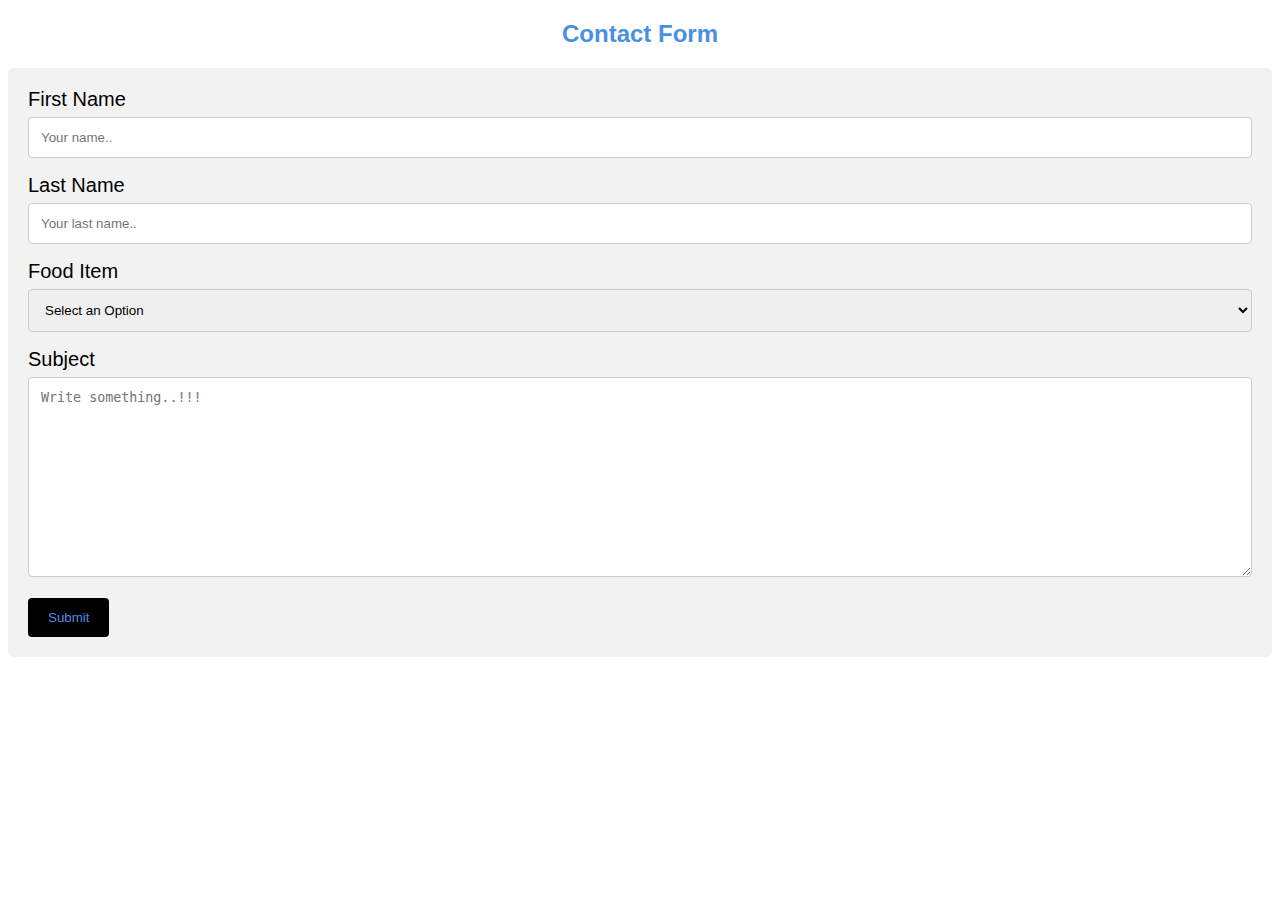
==== contact.html @ 1d4e0312 "bakery_website" ====
<!DOCTYPE html>
<html>
<head>
<meta name="viewport" content="width=device-width, initial-scale=1">
<style>
body {font-family: Arial, Helvetica, sans-serif;}
* {box-sizing: border-box;}


@media only screen and (min-width: 601px) {
  div.container {
    font-size: 20px;
  }
}

/* If the screen size is 600px or less, set the font-size of <div> to 30px */
@media only screen and (max-width: 600px) {
  div.container {
    font-size: 10px;
  }
}
input[type=text], select, textarea {
  width: 100%;
  padding: 12px;
  border: 1px solid #ccc;
  border-radius: 4px;
  box-sizing: border-box;
  margin-top: 6px;
  margin-bottom: 16px;
  resize: vertical;
}

input[type=submit] {
  background-color: #000;
  color: #4a90e2;
  padding: 12px 20px;
  border: none;
  border-radius: 4px;
  cursor: pointer;
}

input[type=submit]:hover {
  background-color: #555;
  box-shadow: #4a90e2;
}

.container {
  border-radius: 5px;
  background-color: #f2f2f2;
  padding: 20px;
}
</style>
</head>
<body>

<h2 style="color:#4a90e2; text-align: center;">Contact Form</h2>
<div class="container">
  <form action="/action_page.php">
    <label for="fname">First Name</label>
    <input type="text" id="fname" name="firstname" placeholder="Your name.." required>

    <label for="lname">Last Name</label>
    <input type="text" id="lname" name="lastname" placeholder="Your last name.." required>

    <label for="food">Food Item</label>
    <select id="food" name="food"> 
      <option value="none" selected disabled hidden>Select an Option</option> 
      <option value="puff">Puff</option>
      <option value="cake">Cake</option>
      <option value="donuts">Donuts</option>
      <option value="bread">Bread</option>
    </select>

    <label for="subject">Subject</label>
    <textarea id="subject" name="subject" placeholder="Write something..!!!" style="height:200px"></textarea>
    <input type="submit" value="Submit">
  </form>
</div>

</body>
</html>
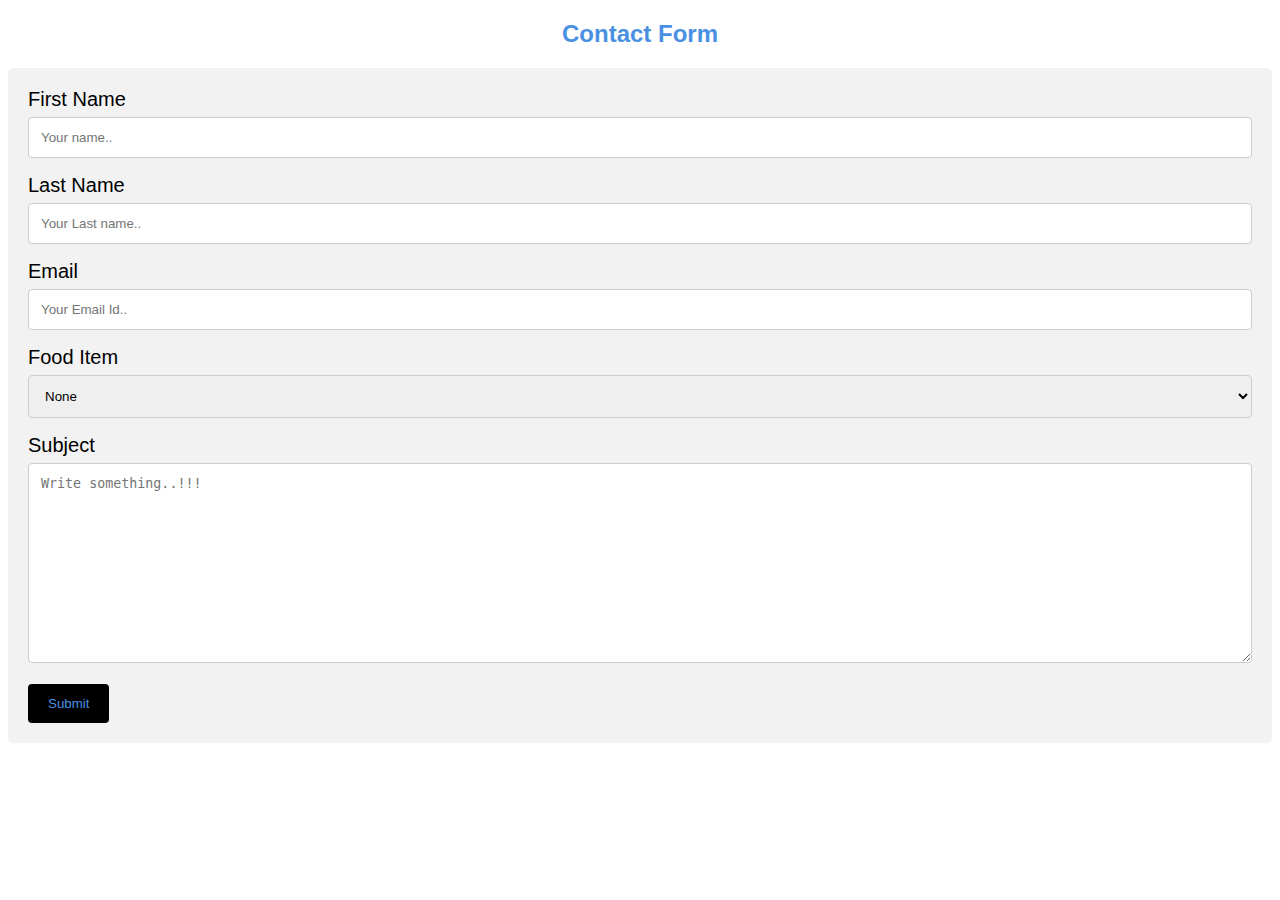
==== commit 97e82f2e: "Update js" ====
--- a/contact.html
+++ b/contact.html
@@ -1,8 +1,8 @@
 <!DOCTYPE html>
 <html>
-<head>
-<meta name="viewport" content="width=device-width, initial-scale=1">
-<style>
+  <head>
+    <meta name="viewport" content="width=device-width, initial-scale=1">
+    <style>
 body {font-family: Arial, Helvetica, sans-serif;}
 * {box-sizing: border-box;}
 
@@ -19,7 +19,7 @@
     font-size: 10px;
   }
 }
-input[type=text], select, textarea {
+input[type=text],input[type=email], select, textarea {
   width: 100%;
   padding: 12px;
   border: 1px solid #ccc;
@@ -49,33 +49,41 @@
   background-color: #f2f2f2;
   padding: 20px;
 }
+
 </style>
-</head>
-<body>
+  </head>
+  <body>
 
-<h2 style="color:#4a90e2; text-align: center;">Contact Form</h2>
-<div class="container">
-  <form action="/action_page.php">
-    <label for="fname">First Name</label>
-    <input type="text" id="fname" name="firstname" placeholder="Your name.." required>
+    <h2 style="color:#4a90e2; text-align: center;">Contact Form</h2>
+    <div class="container">
+      <form name="contact" onsubmit="return validate()" action="index.html"
+        method="post">
+        <label for="fname">First Name</label>
+        <input type="text" id="fname" name="fname" placeholder="Your name.."
+          required>
 
-    <label for="lname">Last Name</label>
-    <input type="text" id="lname" name="lastname" placeholder="Your last name.." required>
+        <label for="lname">Last Name</label>
+        <input type="text" id="lname" name="lname"
+          placeholder="Your Last name.." required>
 
-    <label for="food">Food Item</label>
-    <select id="food" name="food"> 
-      <option value="none" selected disabled hidden>Select an Option</option> 
-      <option value="puff">Puff</option>
-      <option value="cake">Cake</option>
-      <option value="donuts">Donuts</option>
-      <option value="bread">Bread</option>
-    </select>
+        <label for="email">Email</label>
+        <input type="email" id="email" name="email"
+          placeholder="Your Email Id.." required>
 
-    <label for="subject">Subject</label>
-    <textarea id="subject" name="subject" placeholder="Write something..!!!" style="height:200px"></textarea>
-    <input type="submit" value="Submit">
-  </form>
-</div>
+        <label for="food">Food Item</label>
+        <select name="food" id="food" required>
+          <option value="">None</option>
+          <option value="puff">Puff</option>
+          <option value="cake">Cake</option>
+          <option value="donuts">Donuts</option>
+          <option value="bread">Bread</option>
+        </select>
 
-</body>
-</html>
+        <label for="subject">Subject</label>
+        <textarea id="subject" name="subject" placeholder="Write something..!!!"
+          style="height:200px"></textarea>
+        <input type="submit" value="Submit">
+      </form>
+    </div>
+  </body>
+</html>